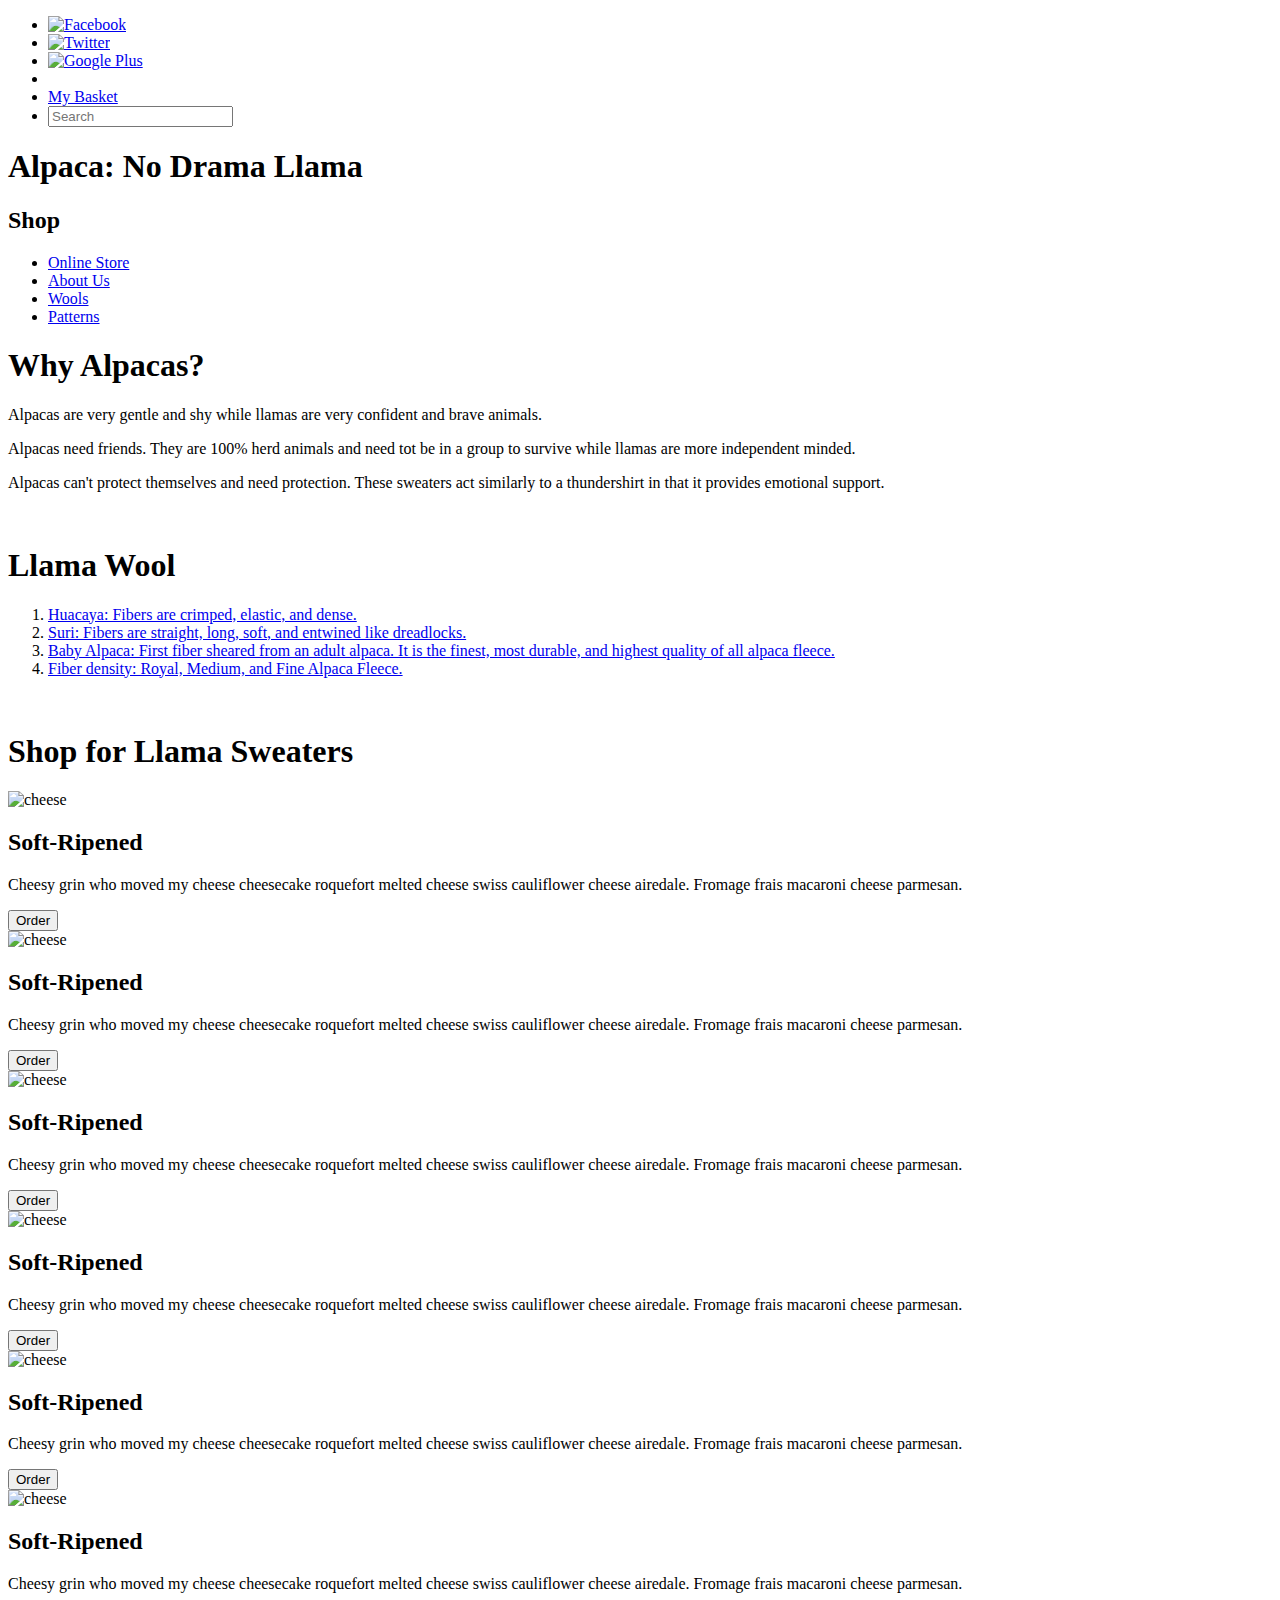
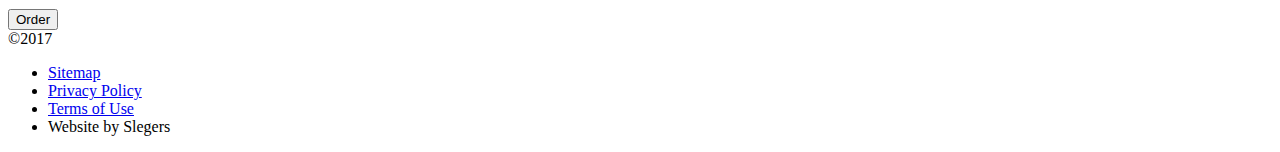
==== index.html @ 8d4dcc76 "First Website" ====
<!DOCTYPE html>
<html>
<head>
     <title>Alpaca: No Drama Llama</title>
     <link rel="stylesheet" type="text/css" href="main.css">
</head>
<body>
     <header>
         <!--Login menu-->
         <nav>
             <ul>
                    <li><a href="#"><img src="img/facebook_20.png" alt="Facebook" border="0" class="socialIcon" /></a></li>
                    <li><a href="#"><img src="img/twitter_20.png" alt="Twitter" border="0" class="socialIcon" /></a></li>
                    <li><a href="#"><img src="img/google_plus_20.png" alt="Google Plus" border="0" class="socialIcon" /></a></li>
                    <li><a href="#" class="active"></a></li>
                    <li><a href="#">My Basket</a></li>
                    <li><input type="search" id="search" placeholder="Search"></li>
             </ul>
         </nav>
         <!--Navigation Menu-->
         <h1>Alpaca: No Drama Llama</h1>
         <h2>Shop</h2>
         <nav>
             <ul>
                 <li><a href="#">Online Store</a></li>
                 <li><a href="#">About Us</a></li>
                 <li><a href="#">Wools</a></li>
                 <li><a href="#">Patterns</a></li>
             </ul>
         </nav>
     </header>
     <section id="sidebar">
         <!--Sidebar Text-->
         <h1>Why Alpacas?</h1>
            <p>Alpacas are very gentle and shy while llamas are very confident and brave animals.</p>
            <p>Alpacas need friends. They are 100% herd animals and need tot be in a group to survive while llamas are more independent minded.</p>
            <p>Alpacas can't protect themselves and need protection. These sweaters act similarly to a thundershirt in that it provides emotional support.</p>
         <br />
         <!--Recipe List-->
         <h1>Llama Wool</h1>
            <ol>
                <li><a href="#">Huacaya: Fibers are crimped, elastic, and dense.</a></li>
                <li><a href="#">Suri: Fibers are straight, long, soft, and entwined like dreadlocks.</a></li>
                <li><a href="#">Baby Alpaca: First fiber sheared from an adult alpaca. It is the finest, most durable, and highest quality of all alpaca fleece.</a></li>
                <li><a href="#">Fiber density: Royal, Medium, and Fine Alpaca Fleece.</a></li>
            </ol>
        <br />
     </section>
     <section id="main">
         <!--Main Section-->
         <h1>Shop for Llama Sweaters</h1>
         <!--Six different cheeses-->
         <div class="panel">
            <img src="img/230x170/soft_ripened_cheese_230.jpg" class="cheeseType" alt="cheese" border="0" />
            <h2>Soft-Ripened</h2>
            <p>Cheesy grin who moved my cheese cheesecake roquefort melted cheese swiss cauliflower cheese airedale. Fromage frais macaroni cheese parmesan.</p>
            <button>Order</button>
         </div>
         <div class="panel">
                <img src="img/230x170/soft_ripened_cheese_230.jpg" class="cheeseType" alt="cheese" border="0" />
                <h2>Soft-Ripened</h2>
                <p>Cheesy grin who moved my cheese cheesecake roquefort melted cheese swiss cauliflower cheese airedale. Fromage frais macaroni cheese parmesan.</p>
                <button>Order</button>
             </div>
        <div class="panel">
            <img src="img/230x170/soft_ripened_cheese_230.jpg" class="cheeseType" alt="cheese" border="0" />
            <h2>Soft-Ripened</h2>
            <p>Cheesy grin who moved my cheese cheesecake roquefort melted cheese swiss cauliflower cheese airedale. Fromage frais macaroni cheese parmesan.</p>
            <button>Order</button>
         </div>
         <div class="panel">
                <img src="img/230x170/soft_ripened_cheese_230.jpg" class="cheeseType" alt="cheese" border="0" />
                <h2>Soft-Ripened</h2>
                <p>Cheesy grin who moved my cheese cheesecake roquefort melted cheese swiss cauliflower cheese airedale. Fromage frais macaroni cheese parmesan.</p>
                <button>Order</button>
             </div>
        <div class="panel">
            <img src="img/230x170/soft_ripened_cheese_230.jpg" class="cheeseType" alt="cheese" border="0" />
            <h2>Soft-Ripened</h2>
            <p>Cheesy grin who moved my cheese cheesecake roquefort melted cheese swiss cauliflower cheese airedale. Fromage frais macaroni cheese parmesan.</p>
            <button>Order</button>
         </div>
         <div class="panel">
            <img src="img/230x170/soft_ripened_cheese_230.jpg" class="cheeseType" alt="cheese" border="0" />
            <h2>Soft-Ripened</h2>
            <p>Cheesy grin who moved my cheese cheesecake roquefort melted cheese swiss cauliflower cheese airedale. Fromage frais macaroni cheese parmesan.</p>
            <button>Order</button>
         </div>
     </section>
     <footer>
         <!--Legal items, navigational items-->
         <span>&copy;2017 </span>
         <ul id="menuFooter">
            <li><a href="#">Sitemap</a></li>
            <li><a href="#">Privacy Policy</a></li>
            <li><a href="#">Terms of Use</a></li>
            <li>Website by Slegers</li>
         </ul>
     </footer>
</body>
</html>
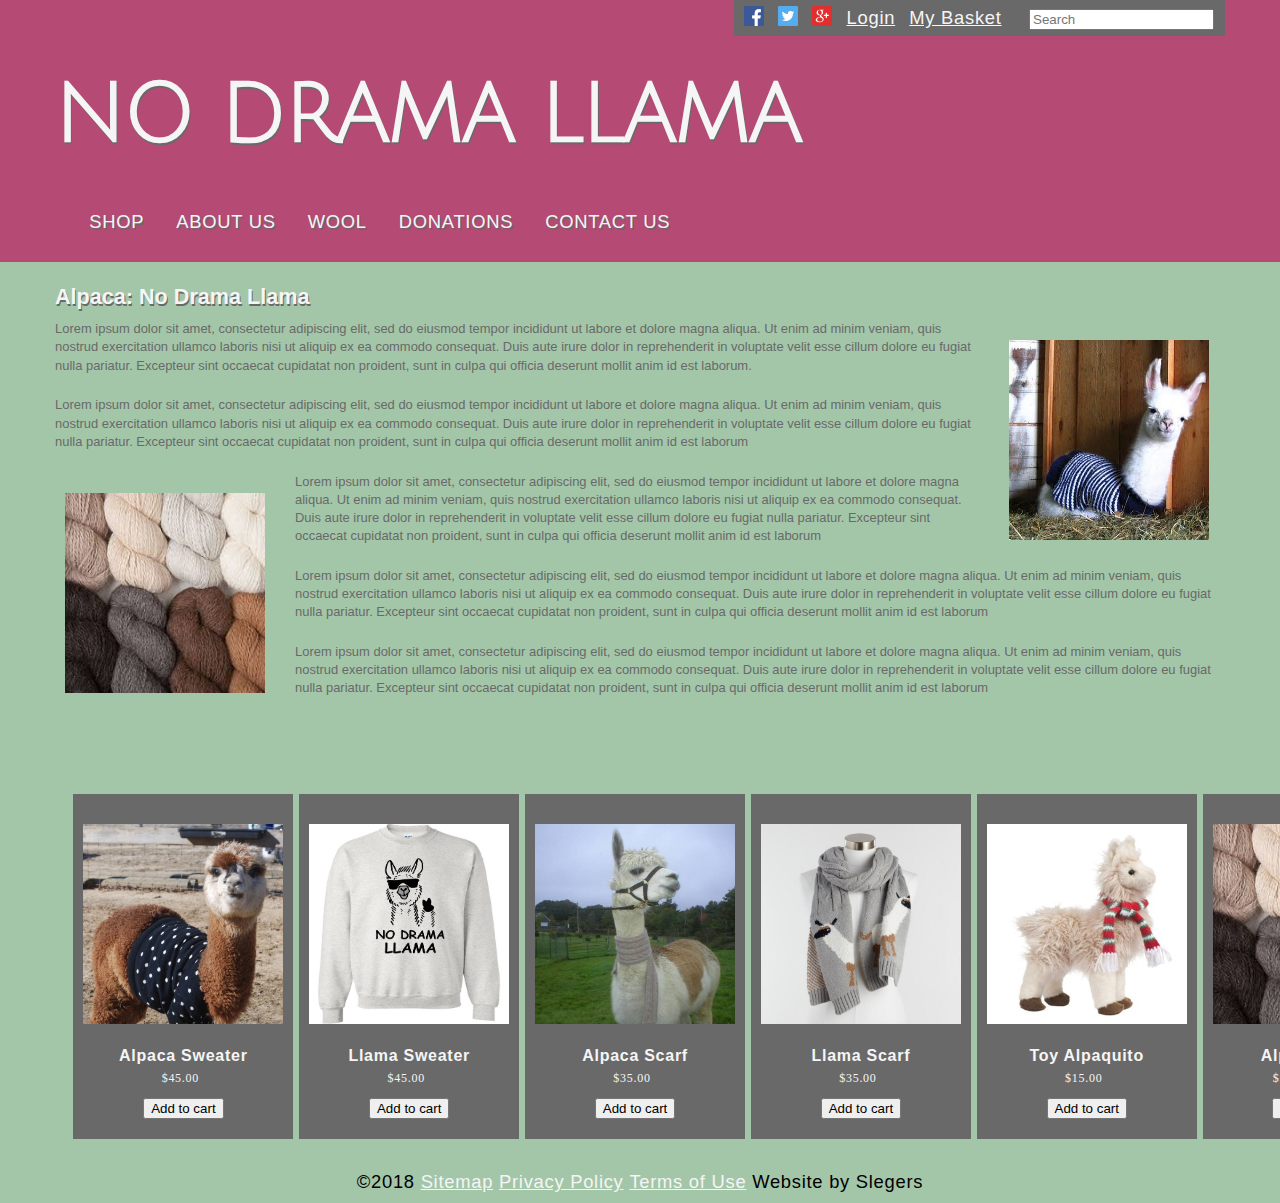
==== commit 584f7cca: "Llama Upload" ====
--- a/index.html
+++ b/index.html
@@ -3,99 +3,130 @@
 <head>
      <title>Alpaca: No Drama Llama</title>
      <link rel="stylesheet" type="text/css" href="main.css">
+     <link href="https://fonts.googleapis.com/css?family=Julius+Sans+One|Limelight" rel="stylesheet">
 </head>
 <body>
      <header>
-         <!--Login menu-->
-         <nav>
+         <div class="contentWrapper"> 
+         <!--Login Menu-->
+         <nav id="utilityMenu"> 
+             <ul><span>
+                 <li><a href="#"><img src="JavaScript-101-StoreAppStarter-master/img/facebook_20.png" alt="Facebook" border="0" class="socialIcon" /></a></li>
+                 <li><a href="#"><img src="JavaScript-101-StoreAppStarter-master/img/twitter_20.png" alt="Twitter" border="0" class="socialIcon" /></a></li>
+                 <li><a href="#"><img src="JavaScript-101-StoreAppStarter-master/img/google_plus_20.png" alt="Google Plus" border="0" class="socialIcon" /></a></li>
+                 <li><a href="#" class="active">Login</a></li>
+                 <li><a href="#">My Basket</a></li>
+                 <li><input type="search" id="search" placeholder="Search"></li>
+             </span></ul>
+         </nav>
+<br />
+<br />
+         <!--Title-->
+         <h1>NO DRAMA LLAMA</h1>
+         <!--Navigation Menu-->
+         <nav id="navBar">
              <ul>
-                    <li><a href="#"><img src="img/facebook_20.png" alt="Facebook" border="0" class="socialIcon" /></a></li>
-                    <li><a href="#"><img src="img/twitter_20.png" alt="Twitter" border="0" class="socialIcon" /></a></li>
-                    <li><a href="#"><img src="img/google_plus_20.png" alt="Google Plus" border="0" class="socialIcon" /></a></li>
-                    <li><a href="#" class="active"></a></li>
-                    <li><a href="#">My Basket</a></li>
-                    <li><input type="search" id="search" placeholder="Search"></li>
+                 <li class="dropdown">
+                    <a href="#" class="dropbtn">SHOP</a>
+                     <div class="dropdown-content">
+                        <a href="#">CLOTHING</a>
+                        <a href="#">ACCESSORIES</a>
+                        <a href="#">WOOL</a>
+                        <a href="#">PATTERNS</a>
+                    </div>
+                 <li><a href="#">ABOUT US</a></li>
+                 <li><a href="#">WOOL</a></li>
+                 <li><a href="#">DONATIONS</a></li>
+                 <li><a href="#">CONTACT US</a></li>
              </ul>
          </nav>
-         <!--Navigation Menu-->
+         </div>
+     </header>
+     <section id="main">
+         <div class="contentWrapper"> 
+         <!--Main Section-->
          <h1>Alpaca: No Drama Llama</h1>
-         <h2>Shop</h2>
-         <nav>
-             <ul>
-                 <li><a href="#">Online Store</a></li>
-                 <li><a href="#">About Us</a></li>
-                 <li><a href="#">Wools</a></li>
-                 <li><a href="#">Patterns</a></li>
-             </ul>
-         </nav>
-     </header>
-     <section id="sidebar">
-         <!--Sidebar Text-->
-         <h1>Why Alpacas?</h1>
-            <p>Alpacas are very gentle and shy while llamas are very confident and brave animals.</p>
-            <p>Alpacas need friends. They are 100% herd animals and need tot be in a group to survive while llamas are more independent minded.</p>
-            <p>Alpacas can't protect themselves and need protection. These sweaters act similarly to a thundershirt in that it provides emotional support.</p>
-         <br />
-         <!--Recipe List-->
-         <h1>Llama Wool</h1>
-            <ol>
-                <li><a href="#">Huacaya: Fibers are crimped, elastic, and dense.</a></li>
-                <li><a href="#">Suri: Fibers are straight, long, soft, and entwined like dreadlocks.</a></li>
-                <li><a href="#">Baby Alpaca: First fiber sheared from an adult alpaca. It is the finest, most durable, and highest quality of all alpaca fleece.</a></li>
-                <li><a href="#">Fiber density: Royal, Medium, and Fine Alpaca Fleece.</a></li>
-            </ol>
-        <br />
+         <p><a href="https://www.godupdates.com/16-animals-in-sweaters/" target="_blankt"><img src="Images/1-Llamas/alpaca4.jpg" class="alpaca4"></a>Lorem ipsum dolor sit amet, consectetur adipiscing elit, sed do eiusmod tempor incididunt ut labore et dolore magna aliqua. Ut enim ad minim veniam, quis nostrud exercitation ullamco laboris nisi ut aliquip ex ea commodo consequat. Duis aute irure dolor in reprehenderit in voluptate velit esse cillum dolore eu fugiat nulla pariatur. Excepteur sint occaecat cupidatat non proident, sunt in culpa qui officia deserunt mollit anim id est laborum.</p>
+<br />
+         <p>Lorem ipsum dolor sit amet, consectetur adipiscing elit, sed do eiusmod tempor incididunt ut labore et dolore magna aliqua. Ut enim ad minim veniam, quis nostrud exercitation ullamco laboris nisi ut aliquip ex ea commodo consequat. Duis aute irure dolor in reprehenderit in voluptate velit esse cillum dolore eu fugiat nulla pariatur. Excepteur sint occaecat cupidatat non proident, sunt in culpa qui officia deserunt mollit anim id est laborum</p>
+<br />
+         <p><a href="https://www.knitpicks.com/yarns/Alpaca_Yarn__L30010201.html" target="_blank"><img src="Images/1-Llamas/AlpacaWool.jpeg" class="mainAlpacaWool"></a>Lorem ipsum dolor sit amet, consectetur adipiscing elit, sed do eiusmod tempor incididunt ut labore et dolore magna aliqua. Ut enim ad minim veniam, quis nostrud exercitation ullamco laboris nisi ut aliquip ex ea commodo consequat. Duis aute irure dolor in reprehenderit in voluptate velit esse cillum dolore eu fugiat nulla pariatur. Excepteur sint occaecat cupidatat non proident, sunt in culpa qui officia deserunt mollit anim id est laborum</p>
+<br />
+         <p>Lorem ipsum dolor sit amet, consectetur adipiscing elit, sed do eiusmod tempor incididunt ut labore et dolore magna aliqua. Ut enim ad minim veniam, quis nostrud exercitation ullamco laboris nisi ut aliquip ex ea commodo consequat. Duis aute irure dolor in reprehenderit in voluptate velit esse cillum dolore eu fugiat nulla pariatur. Excepteur sint occaecat cupidatat non proident, sunt in culpa qui officia deserunt mollit anim id est laborum</p>
+<br />
+         <p>Lorem ipsum dolor sit amet, consectetur adipiscing elit, sed do eiusmod tempor incididunt ut labore et dolore magna aliqua. Ut enim ad minim veniam, quis nostrud exercitation ullamco laboris nisi ut aliquip ex ea commodo consequat. Duis aute irure dolor in reprehenderit in voluptate velit esse cillum dolore eu fugiat nulla pariatur. Excepteur sint occaecat cupidatat non proident, sunt in culpa qui officia deserunt mollit anim id est laborum</p>
+         </div>
      </section>
-     <section id="main">
-         <!--Main Section-->
-         <h1>Shop for Llama Sweaters</h1>
-         <!--Six different cheeses-->
-         <div class="panel">
-            <img src="img/230x170/soft_ripened_cheese_230.jpg" class="cheeseType" alt="cheese" border="0" />
-            <h2>Soft-Ripened</h2>
-            <p>Cheesy grin who moved my cheese cheesecake roquefort melted cheese swiss cauliflower cheese airedale. Fromage frais macaroni cheese parmesan.</p>
-            <button>Order</button>
-         </div>
-         <div class="panel">
-                <img src="img/230x170/soft_ripened_cheese_230.jpg" class="cheeseType" alt="cheese" border="0" />
-                <h2>Soft-Ripened</h2>
-                <p>Cheesy grin who moved my cheese cheesecake roquefort melted cheese swiss cauliflower cheese airedale. Fromage frais macaroni cheese parmesan.</p>
-                <button>Order</button>
-             </div>
-        <div class="panel">
-            <img src="img/230x170/soft_ripened_cheese_230.jpg" class="cheeseType" alt="cheese" border="0" />
-            <h2>Soft-Ripened</h2>
-            <p>Cheesy grin who moved my cheese cheesecake roquefort melted cheese swiss cauliflower cheese airedale. Fromage frais macaroni cheese parmesan.</p>
-            <button>Order</button>
-         </div>
-         <div class="panel">
-                <img src="img/230x170/soft_ripened_cheese_230.jpg" class="cheeseType" alt="cheese" border="0" />
-                <h2>Soft-Ripened</h2>
-                <p>Cheesy grin who moved my cheese cheesecake roquefort melted cheese swiss cauliflower cheese airedale. Fromage frais macaroni cheese parmesan.</p>
-                <button>Order</button>
-             </div>
-        <div class="panel">
-            <img src="img/230x170/soft_ripened_cheese_230.jpg" class="cheeseType" alt="cheese" border="0" />
-            <h2>Soft-Ripened</h2>
-            <p>Cheesy grin who moved my cheese cheesecake roquefort melted cheese swiss cauliflower cheese airedale. Fromage frais macaroni cheese parmesan.</p>
-            <button>Order</button>
-         </div>
-         <div class="panel">
-            <img src="img/230x170/soft_ripened_cheese_230.jpg" class="cheeseType" alt="cheese" border="0" />
-            <h2>Soft-Ripened</h2>
-            <p>Cheesy grin who moved my cheese cheesecake roquefort melted cheese swiss cauliflower cheese airedale. Fromage frais macaroni cheese parmesan.</p>
-            <button>Order</button>
+<br />
+<br />
+<br />
+<br />
+     <section id="products">
+        <div class="contentWrapper"> 
+         <!--Six different products-->
+            <nav>
+                <div class="panel">
+                    <a href="https://www.huffingtonpost.com/2014/01/10/alpacas-wearing-sweaters_n_4571195.html" target="_blank"><img src="Images/1-Llamas/Alpaca1.jpg" class="alpaca" alt="alpaca sweater" border="0" /></a>
+                    <h2>Alpaca Sweater</h2>
+                    <p>$45.00</p>
+                    <button>Add to cart</button>
+                </div>
+                <div class="panel">
+                    <a href="https://www.teeshirtpalace.com/products/no-drama-llama-sweater" target="_blank"><img src="Images/1-Llamas/Llama Sweater.jpg" class="alpaca" alt="llama sweater" border="0" /></a>
+                    <h2>Llama Sweater</h2>
+                    <p>$45.00</p>
+                    <button>Add to cart</button>
+                </div>
+                <div class="panel">
+                    <a href="http://www.blueberryalpaca.com/files/QuickSiteImages/Jack_Scarf_005.jpg" target="_blank"><img src="Images/1-Llamas/Alpaca Wearing Scarf.jpg" class="alpaca" alt="alpaca Scarf" border="0" /></a>
+                    <h2>Alpaca Scarf</h2>
+                    <p>$35.00</p>
+                    <button>Add to cart</button>
+                </div>             
+                <div class="panel">
+                    <a href="https://www.worldmarket.com/product/gray-cable-knit-llama-scarf.do" target="_blank"><img src="Images/1-Llamas/Llama Scarf.jpg" class="alpaca" alt="llama Scarf" border="0" /></a>
+                    <h2>Llama Scarf</h2>
+                    <p>$35.00</p>
+                    <button>Add to cart</button>
+                </div> 
+                <div class="panel">
+                    <a href="https://www.alibaba.com/product-detail/11-Plush-LLAMA-with-Holiday-Scarf_1564408086.html" target="_blank"><img src="Images/1-Llamas/Alpaquito.jpg" class="alpaca" alt="toy alpaca" border="0" /></a>
+                    <h2>Toy Alpaquito</h2>
+                    <p>$15.00</p>
+                    <button>Add to cart</button>
+                </div> 
+                <div class="panel">
+                    <a href="https://www.knitpicks.com/yarns/Alpaca_Yarn__L30010201.html" target="_blank"><img src="Images/1-Llamas/AlpacaWool.jpeg" class="alpaca" alt="alpaca Wool" border="0" /></a>
+                    <h2>Alpaca Wool</h2>
+                    <p>$5.00 - $8.75</p>
+                    <button>Add to cart</button>
+                </div> 
+                <div class="panel">
+                    <a href="https://www.ukalpaca.com/products/knitting-patterns/" target="_blank"><img src="Images/1-Llamas/pattern.jpeg" class="alpaca" alt="Knitting Pattern" border="0" /></a>
+                    <h2>Project Pattern</h2>
+                    <p>$2.25 - $5.50</p>
+                    <button>Add to cart</button>
+                </div> 
+                <div class="panel">
+                    <a href="https://www.amazon.com/13-5oz-Reusable-Coffee-Natural-Thermal/dp/B07D9KCJ6F" target="_blank"><img src="Images/1-Llamas/Travel mug.jpg" class="alpaca" alt="Travel Mug" border="0" /></a>
+                    <h2>Travel Mug</h2>
+                    <p>$15.00</p>
+                    <button>Add to cart</button>
+                </div>                
+            </nav>
          </div>
      </section>
      <footer>
          <!--Legal items, navigational items-->
-         <span>&copy;2017 </span>
-         <ul id="menuFooter">
-            <li><a href="#">Sitemap</a></li>
-            <li><a href="#">Privacy Policy</a></li>
-            <li><a href="#">Terms of Use</a></li>
-            <li>Website by Slegers</li>
-         </ul>
+         <nav>
+            <ul id="menuFooter">
+                <li>&copy;2018 </span></li>
+                <li><a href="#">Sitemap</a></li>
+                <li><a href="#">Privacy Policy</a></li>
+                <li><a href="#">Terms of Use</a></li>
+                <li>Website by Slegers</li>
+            </ul>
+         </nav>
      </footer>
 </body>
-</html>
+</html>--- a/main.css
+++ b/main.css
@@ -0,0 +1,299 @@
+/*Common elements*/
+body {
+    font-size: 67.5%;
+    font-family: 'avenir', Helvetica, sans-serif;
+    background: #a3c6a8;
+    padding: 0;
+    margin: 0;
+    -webkit-background-size: 100% 100%;
+    -moz-background-size: 100% 100%;
+    background-size: 100% 100%;
+    -o-background-size: 100% 100%;
+}
+
+h1 {
+    color: whitesmoke;
+    font-size: 2.0em;
+    margin: 0.5em 0 0.5em 0;
+    padding: 0;
+}
+
+h2 {
+    color: whitesmoke;
+    font-size: 16px;
+    padding: 0px;
+    margin: 0.5em 0 0.35em 0;
+    text-align: center;
+}
+
+p {
+    font-size: 1.2em;
+    line-height: 1.4em;
+    color: dimgrey;
+    padding: 0px;
+    margin: 0px 0.5em 0.75em 0px;
+}
+
+ol {
+    font-size: 1.2em;
+    margin: 0 0 0 1.0em;
+    padding: 0 0 0 1.0em;
+}
+
+ol li {
+    margin: 0;
+    padding: 0 0 0.2em;
+}
+
+a, a:visited {
+    color: whitesmoke;
+}
+
+a:hover {
+    color: #333;
+}
+
+hr {
+    padding: 0;
+    margin: 1.5em 1.5em 0.75em 0.5em;
+}
+
+.contentWrapper {
+    margin: 0 auto;
+    max-width: 1170px;
+    padding: 0 3.0em;
+}
+
+.left {
+    float: left;
+}
+
+.right {
+    float: right;
+}
+
+/*Header*/
+header {
+    padding: 2.5em 0 0.5em;
+    margin: 0 0 2.0em;
+    background: #b54a74;
+}
+header h1 {
+    font-family: 'Julius Sans One', sans-serif;
+    color: whitesmoke;
+    font-size: 7.5em;
+    letter-spacing: -0.025em;
+    margin: 0;    
+    text-shadow: 1px 2px 0 dimgrey;  
+    padding: 20px 0px 20px 0px;
+}
+
+/* Nav Bars */
+nav {
+    color: #000;
+    font-size: 1.7em;
+    letter-spacing: 0.04em;
+    padding: 1.0em 1.0em 0.5em;
+    margin: 0em 0 ;
+}
+nav ul {
+    margin: 0;
+    padding: 0;
+    list-style: none;
+}
+nav li {
+    display: inline-block;
+    margin: 0;
+}
+/* Utility Menu */
+nav#utilityMenu {
+    float: right;
+    margin: -1.5em 0 0 0;
+    padding: 0.35em;
+    background-color: dimgrey;
+    height: 1.3em;
+}
+nav#utilityMenu li {
+    padding: 0 0.25em 0 0.2em;
+    vertical-align: middle;   
+    color: whitesmoke; 
+}
+
+nav#utilityMenu ul li.acctNav a, nav#utilityMenu ul li.acctNav a:visited {
+    color: #fff;
+    text-decoration: none;
+    display: inline-block;
+    height: 1.3em;
+    padding: 0.5em;
+    margin: -0.4em 0 0 0;
+    font-size: 0.8em;
+}
+
+nav#utilityMenu ul li.acctNav a.active {
+    background-color: #C64322;
+}
+
+nav#utilityMenu ul li.acctNav a:hover {
+    background-color: rgba(252,251,243,0.7);
+    color: #C64322;
+}
+
+nav#utilityMenu li a, nav#utilityMenu li a:visited { padding: 0;}
+nav#utilityMenu li a:hover { background-color: transparent;}
+nav#utilityMenu ul li input#search {
+    vertical-align: middle;
+    margin: 0 0 0 1.0em;
+}
+
+nav#utilityMenu ul li.acctNav::before, nav#utilityMenu ul li input#search::before {
+    content: "| ";
+    color: #FCFBE6;
+}
+
+/* Nav Bar */
+nav#navBar{
+    width: 100%;
+    text-align: left;
+}
+
+nav#navBar ul {
+    list-style-type: none;
+    margin: 0;
+    padding: 0;
+    overflow: hidden;
+    text-align: left;
+    text-shadow: 1px 2px 0 dimgrey;  
+}
+
+nav#navBar li {
+    float: left;
+    text-align: left;
+}
+
+nav#navBar li a {
+    display: block;
+    color: whitesmoke;
+    text-align: left;
+    padding: 14px 16px;
+    text-decoration: none;
+}
+
+nav#navBar li a:hover {
+    background-color: #b54a74;
+}
+
+/* Drop Down Box*/
+li a:hover, .dropdown:hover .dropbtn {
+    background-color: #a3c6a8;
+}
+
+li.dropdown {
+    display: inline-block;
+}
+
+.dropdown-content {
+    display: none;
+    position: absolute;
+    background-color: #b5b4b2;
+    min-width: 160px;
+    box-shadow: 0px 8px 16px 0px rgba(0,0,0,0.2);
+    z-index: 1;
+}
+
+.dropdown-content a {
+    color: black;
+    padding: 12px 16px;
+    text-decoration: none;
+    display: block;
+    text-align: left;
+}
+
+.dropdown-content a:hover {background-color: #b54a74}
+
+.dropdown:hover .dropdown-content {
+    display: block;
+}
+
+/*Main Section*/
+
+#main h1{
+    font-family: 'avenir', Helvetica, sans-serif;
+    color: whitesmoke;
+    text-shadow: 1px 2px 0 dimgrey; 
+}
+
+.alpaca4{
+    float: right;
+    height: 200px;
+    width: 200px;
+    margin: 20px 10px 10px 30px;
+}
+
+.mainAlpacaWool{
+    float: left;
+    height: 200px;
+    width: 200px;
+    margin: 20px 30px 10px 10px;
+}
+
+/*Product Section*/
+section#products{
+    margin: 20px 0px 0px 0px;
+}
+
+section.products{
+    width: 238px;
+    float: right;
+    position: relative;
+    display: block;
+    background-color: #fff;
+    margin: 1.5em 0 3.0em 1.5em;
+    padding: 1.7em 0.5em 2.0em 1.7em;
+    border-left: #2BA967 solid 5px;
+}
+#products {
+    overflow-x: scroll;
+    overflow-y: hidden;
+    white-space: nowrap;
+}
+.panel {
+    display: inline-block;
+    background-color: dimgrey;
+    overflow: auto;
+    white-space: nowrap;
+    text-align: center;
+    padding: 20px 0px 20px 0px;
+}
+div.panel a {
+    display: inline-block;
+    color: white;
+    text-align: center;
+    text-decoration: none;
+}
+
+.alpaca{
+    height: 200px;
+    width: 200px;
+    margin: 10px
+}
+
+div.panel p{
+    text-align: center;
+    font-size: 12px;
+    font-family: avenir;
+    color: whitesmoke;
+}
+
+button{
+    margin: auto;
+}
+
+/*Footer*/
+#menuFooter{
+    text-align: center;
+    width: 100%;
+}
+
+#menuFooter li{
+    justify-content: center;
+}